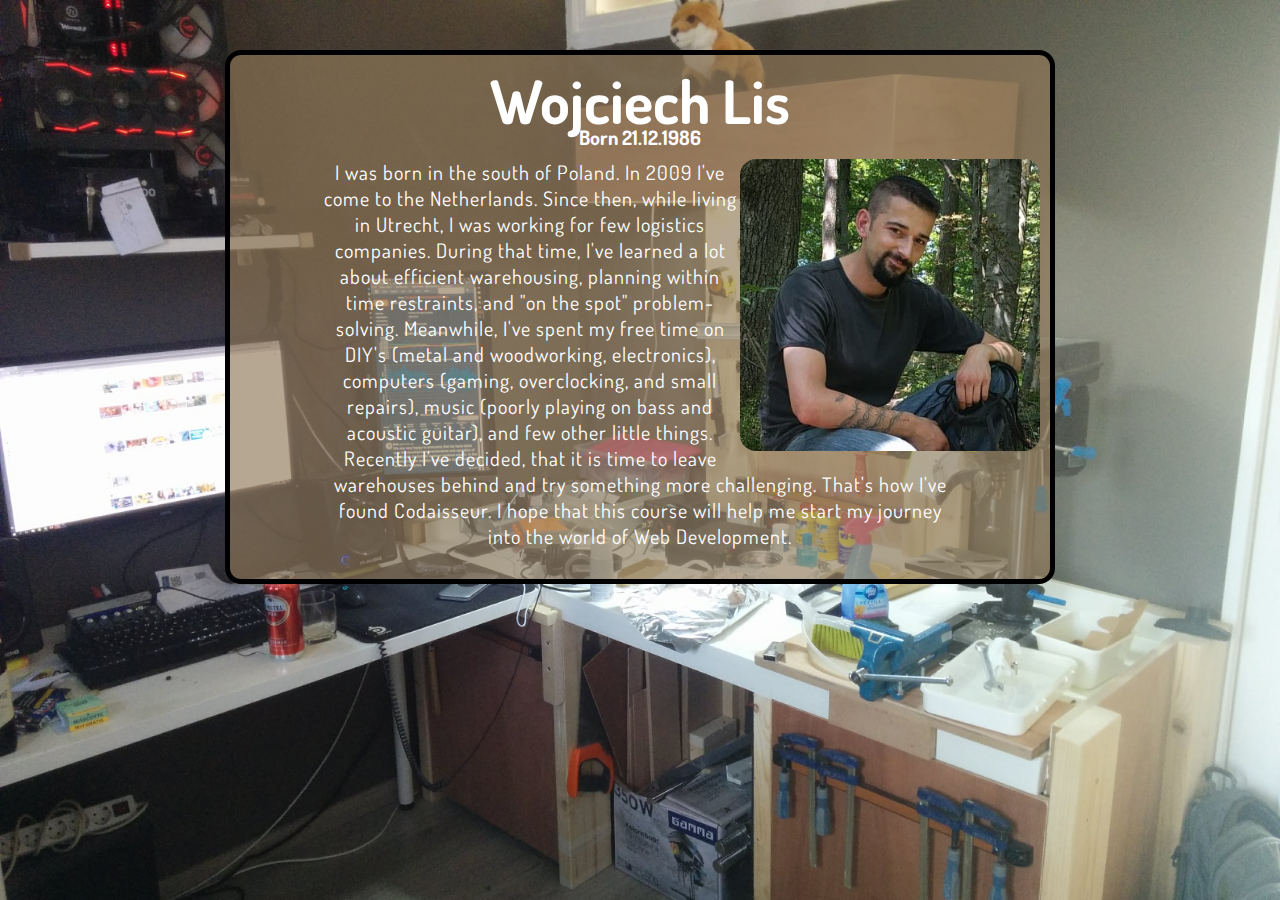
==== index.html @ 6781d69b "commit" ====
<!DOCTYPE html>
<html>
  <head>
    <meta charset="utf-8">
    <title>My webpage</title>
    <link href="https://fonts.googleapis.com/css?family=Dosis&display=swap" rel="stylesheet">
    <link href="styles/style.css" rel="stylesheet">

  </head>
  <body>

    <br>
    <h1>Wojciech Lis</h1>
    <h3>Born 21.12.1986</h3>
    <img src="images/myPhoto.jpg" alt="My picture">
    <p id="paragraph">
      I was born in the south of Poland. In 2009 I've come to the Netherlands. 
      Since then, while living in Utrecht, I was working for few logistics companies. 
      During that time, I've learned a lot about efficient warehousing, planning within time restraints, and "on the spot" problem-solving. 
      Meanwhile, I've spent my free time on DIY's (metal and woodworking, electronics), computers (gaming, overclocking, and small repairs), 
      music (poorly playing on bass and acoustic guitar), and few other little things. 
      Recently I've decided, that it is time to leave warehouses behind and try something more challenging. 
      That's how I've found Codaisseur. I hope that this course will help me start my journey into the world of Web Development.
    </p>
    <br>

  </body>
</html>
---- styles/style.css ----
html {
  font-family: 'Dosis', sans-serif; 
  background-image: url("../images/b1.jpg");
  background-repeat: no-repeat;
  background-size: cover;
  background-position: top;
  background-attachment: fixed;
}

body {
  width: 80%;
  max-width: 800px;
  margin: 50px auto;
  background-color: rgba(145, 122, 89, 0.65) ;
  opacity: 1;
  padding: 10px;
  border: 5px solid black;
  border-radius: 1em;
  text-align: center;
}
  
p { 
  margin: auto;
  width: 80%;
  color: white;
  font-size: 20px;    
  letter-spacing: 1px;
}

img {
  width: 300px;
  max-width: 80%;
  display: block;
  margin: 20px auto;
  border-radius: 1em;
}

h1 {
  margin: 0; 
  color: white;
  line-height: 50%;
  font-size: 60px;
  text-align: center;
}

h3 {
  line-height: 20%;
  font-size: 20px;
  color: white; 
}
h4 {
  line-height: 10%;
  font-size: 15px;
  color: black; 
}

@media (min-width: 700px) {
  img {
    float: right;
    margin: 0 auto;
  }
}
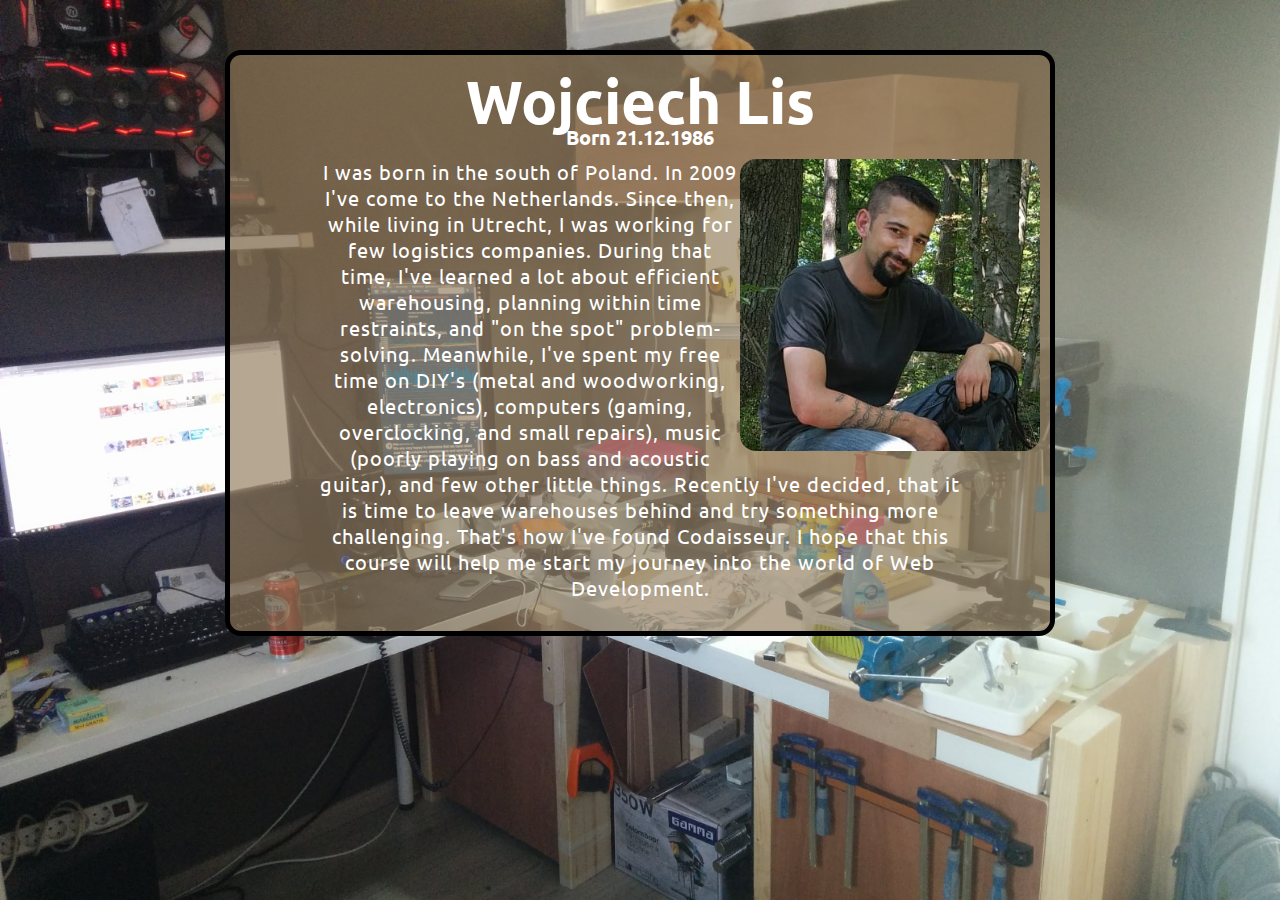
==== commit 1a213ec4: "commit" ====
--- a/index.html
+++ b/index.html
@@ -4,7 +4,8 @@
   <head>
     <meta charset="utf-8">
     <title>My webpage</title>
-    <link href="https://fonts.googleapis.com/css?family=Dosis&display=swap" rel="stylesheet">
+    <link rel="preconnect" href="https://fonts.gstatic.com">
+    <link href="https://fonts.googleapis.com/css2?family=Ubuntu:wght@300;400;700&display=swap" rel="stylesheet">
     <link href="styles/style.css" rel="stylesheet">
 
   </head>
--- a/styles/style.css
+++ b/styles/style.css
@@ -1,6 +1,6 @@
 
 html {
-  font-family: 'Dosis', sans-serif; 
+  font-family: 'Ubuntu', sans-serif; 
   background-image: url("../images/b1.jpg");
   background-repeat: no-repeat;
   background-size: cover;
@@ -12,8 +12,7 @@
   width: 80%;
   max-width: 800px;
   margin: 50px auto;
-  background-color: rgba(145, 122, 89, 0.65) ;
-  opacity: 1;
+  background-color: rgba(145, 122, 89, 0.65);
   padding: 10px;
   border: 5px solid black;
   border-radius: 1em;
@@ -41,7 +40,6 @@
   color: white;
   line-height: 50%;
   font-size: 60px;
-  text-align: center;
 }
 
 h3 {
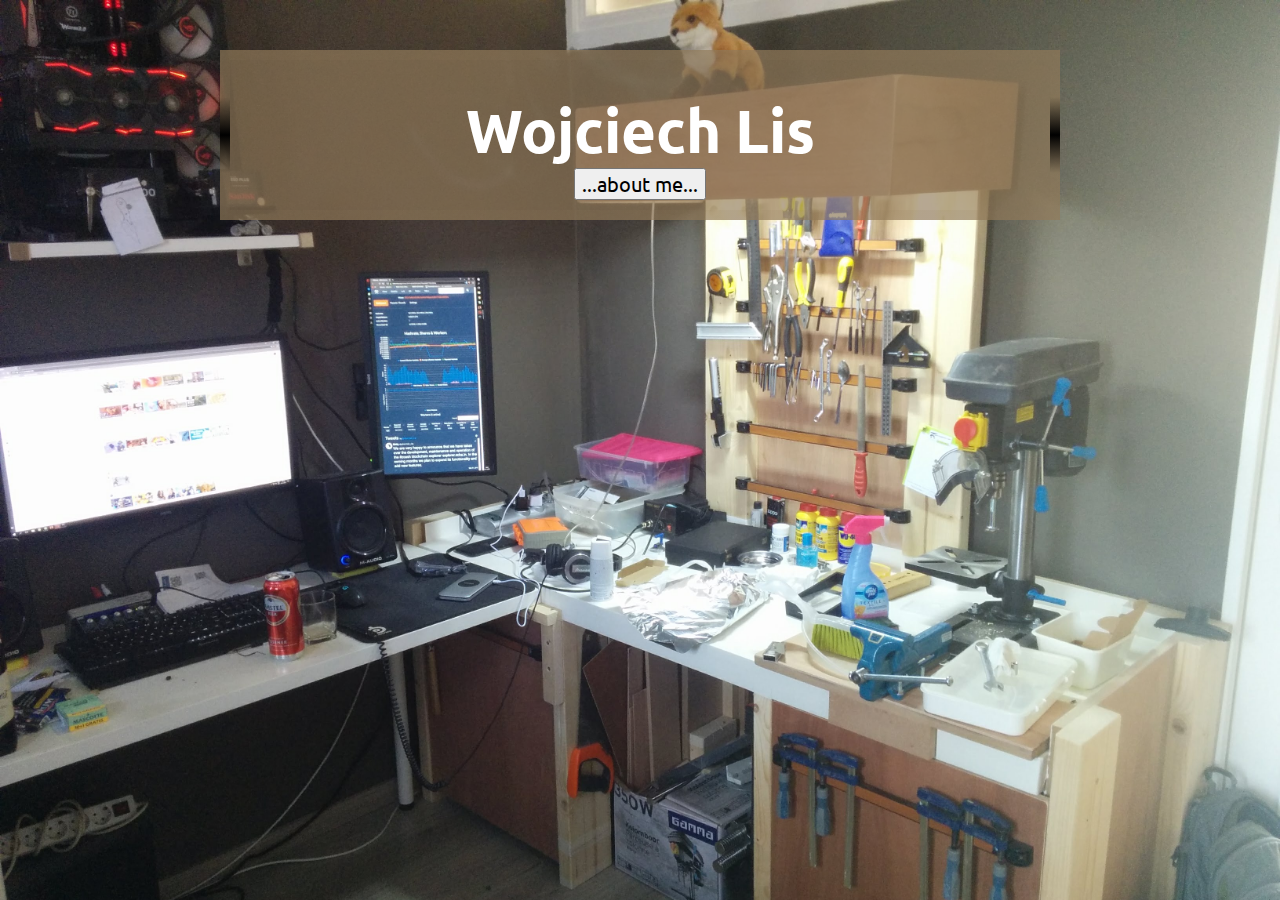
==== commit 86807e7a: "Transition 1" ====
--- a/index.html
+++ b/index.html
@@ -9,22 +9,25 @@
     <link href="styles/style.css" rel="stylesheet">
 
   </head>
-  <body>
+  <body id="body" class="bodySmall">
 
     <br>
     <h1>Wojciech Lis</h1>
-    <h3>Born 21.12.1986</h3>
-    <img src="images/myPhoto.jpg" alt="My picture">
-    <p id="paragraph">
-      I was born in the south of Poland. In 2009 I've come to the Netherlands. 
-      Since then, while living in Utrecht, I was working for few logistics companies. 
-      During that time, I've learned a lot about efficient warehousing, planning within time restraints, and "on the spot" problem-solving. 
-      Meanwhile, I've spent my free time on DIY's (metal and woodworking, electronics), computers (gaming, overclocking, and small repairs), 
-      music (poorly playing on bass and acoustic guitar), and few other little things. 
-      Recently I've decided, that it is time to leave warehouses behind and try something more challenging. 
-      That's how I've found Codaisseur. I hope that this course will help me start my journey into the world of Web Development.
-    </p>
+    <button id="expand">...about me...</button>
+    <div id = "description" class = "descriptionHidden">
+      <img src="images/myPhoto.jpg" alt="My picture">
+      <p id="paragraph">
+        I was born in 1986 in the south of Poland. In 2009 I've come to the Netherlands. 
+        Since then, while living in Utrecht, I was working for few logistics companies. 
+        During that time, I've learned a lot about efficient warehousing, planning within time restraints, and "on the spot" problem-solving. 
+        Meanwhile, I've spent my free time on DIY's (metal and woodworking, electronics), computers (gaming, overclocking, and small repairs), 
+        music (poorly playing on bass and acoustic guitar), and few other little things. 
+        Recently I've decided, that it is time to leave warehouses behind and try something more challenging. 
+        That's how I've found Codaisseur. I hope that this course will help me start my journey into the world of Web Development.
+      </p>
+    </div>
     <br>
+  </body>
 
-  </body>
+  <script src="./script/main.js"></script>
 </html>--- a/styles/style.css
+++ b/styles/style.css
@@ -14,11 +14,54 @@
   margin: 50px auto;
   background-color: rgba(145, 122, 89, 0.65);
   padding: 10px;
-  border: 5px solid black;
-  border-radius: 1em;
+  border: 10px solid;
   text-align: center;
+
+  border-image: linear-gradient(var(--angle), rgba(145, 122, 89, 0.1), rgba(145, 122, 89, 0.1), black,rgba(145, 122, 89, 0.1), rgba(145, 122, 89, 0.1)) 1;
+  
+  animation: 10s rotate linear infinite;
 }
-  
+
+/* .bodySmall {
+  max-height: 150px;
+} */
+
+@keyframes rotate {
+  to {
+    --angle: 360deg;
+  }
+}
+
+@property --angle {
+  syntax: '<angle>';
+  initial-value: 0deg;
+  inherits: false;
+}
+
+#expand {
+  font-family: 'Ubuntu', sans-serif; 
+  font-size: 20px;
+
+}
+
+.descriptionVisible {
+  display: block;
+  opacity: 1; 
+}
+
+.descriptionHidden {
+  display: none;
+}
+
+.descriptionTransition.descriptionHidden {
+	display: block;
+	opacity: 0;
+}
+
+.descriptionTransition {
+	transition: opacity 1s ease;
+}
+
 p { 
   margin: auto;
   width: 80%;
@@ -38,19 +81,7 @@
 h1 {
   margin: 0; 
   color: white;
-  line-height: 50%;
   font-size: 60px;
-}
-
-h3 {
-  line-height: 20%;
-  font-size: 20px;
-  color: white; 
-}
-h4 {
-  line-height: 10%;
-  font-size: 15px;
-  color: black; 
 }
 
 @media (min-width: 700px) {
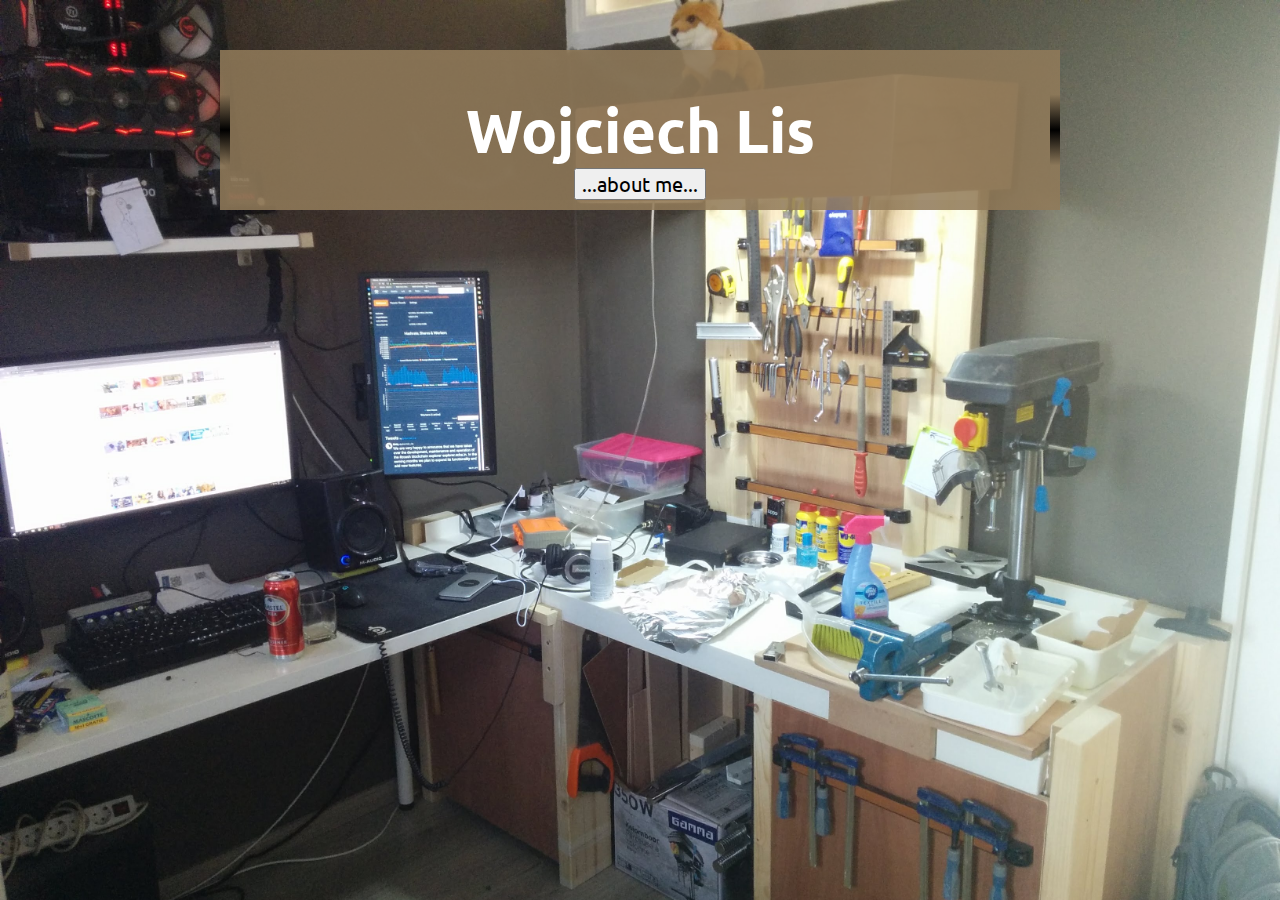
==== commit 04a51235: "last animation" ====
--- a/index.html
+++ b/index.html
@@ -9,7 +9,7 @@
     <link href="styles/style.css" rel="stylesheet">
 
   </head>
-  <body id="body" class="bodySmall">
+  <body id="body" class="body">
 
     <br>
     <h1>Wojciech Lis</h1>
@@ -17,7 +17,7 @@
     <div id = "description" class = "descriptionHidden">
       <img src="images/myPhoto.jpg" alt="My picture">
       <p id="paragraph">
-        I was born in 1986 in the south of Poland. In 2009 I've come to the Netherlands. 
+        I was born in 1986, in the south of Poland. In 2009 I've come to the Netherlands. 
         Since then, while living in Utrecht, I was working for few logistics companies. 
         During that time, I've learned a lot about efficient warehousing, planning within time restraints, and "on the spot" problem-solving. 
         Meanwhile, I've spent my free time on DIY's (metal and woodworking, electronics), computers (gaming, overclocking, and small repairs), 
--- a/styles/style.css
+++ b/styles/style.css
@@ -12,7 +12,7 @@
   width: 80%;
   max-width: 800px;
   margin: 50px auto;
-  background-color: rgba(145, 122, 89, 0.65);
+  background-color: rgba(145, 122, 89, 0.85);
   padding: 10px;
   border: 10px solid;
   text-align: center;
@@ -22,9 +22,14 @@
   animation: 10s rotate linear infinite;
 }
 
-/* .bodySmall {
-  max-height: 150px;
-} */
+.body {
+  max-height: 120px;
+  transition: max-height 1s ease-out
+}
+.body.expanded {  
+  max-height: 10000px;
+  transition: max-height 1s ease-in
+}
 
 @keyframes rotate {
   to {
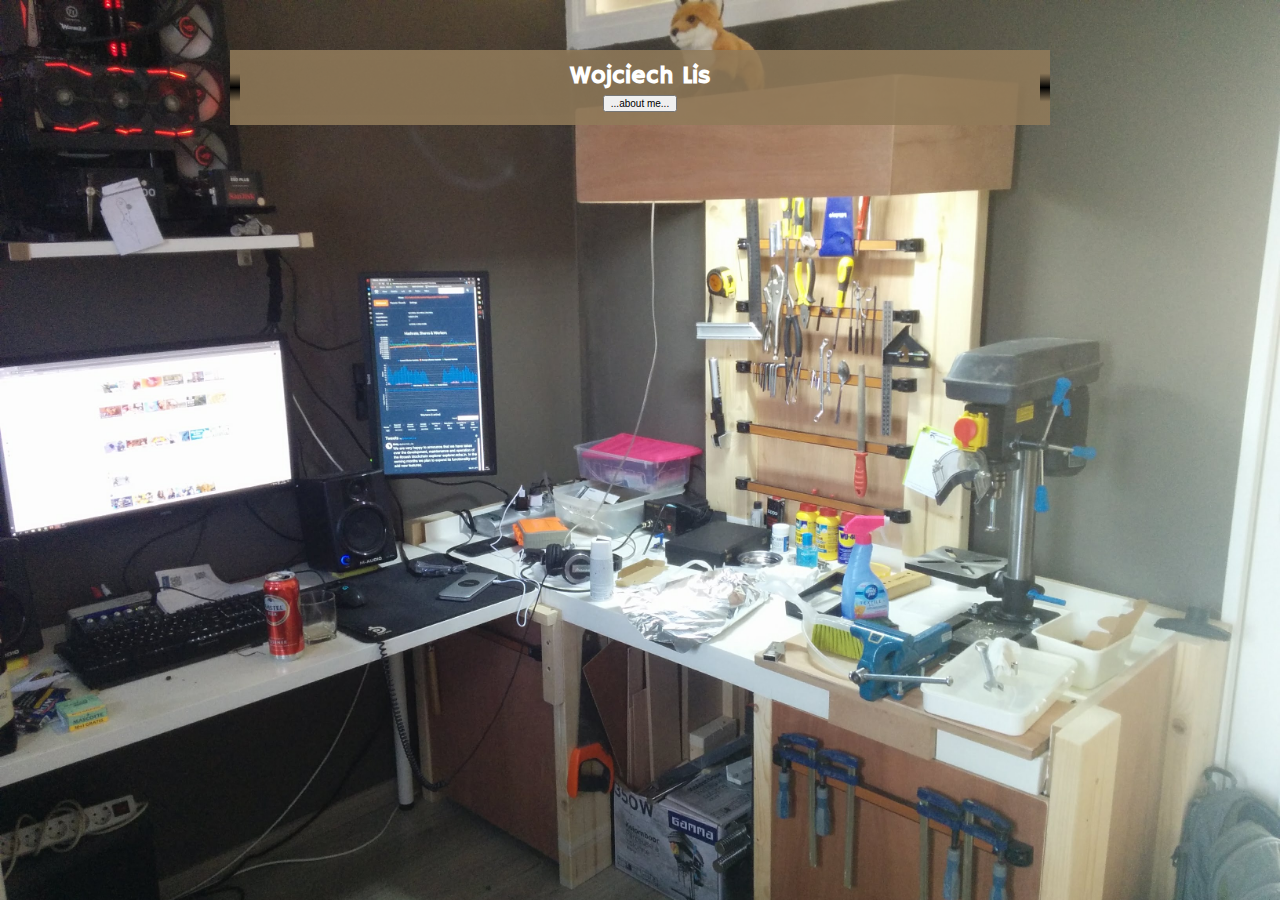
==== commit 74ad70ce: "mobile fix" ====
--- a/index.html
+++ b/index.html
@@ -3,27 +3,25 @@
 <html>
   <head>
     <meta charset="utf-8">
+    <meta name="viewport" content="width=device-width, initial-scale=1" />
     <title>My webpage</title>
     <link rel="preconnect" href="https://fonts.gstatic.com">
-    <link href="https://fonts.googleapis.com/css2?family=Ubuntu:wght@300;400;700&display=swap" rel="stylesheet">
+    <link href="https://fonts.googleapis.com/css2?family=Hammersmith+One&display=swap" rel="stylesheet">
     <link href="styles/style.css" rel="stylesheet">
 
   </head>
   <body id="body" class="body">
-
-    <br>
     <h1>Wojciech Lis</h1>
     <button id="expand">...about me...</button>
     <div id = "description" class = "descriptionHidden">
       <img src="images/myPhoto.jpg" alt="My picture">
-      <p id="paragraph">
-        I was born in 1986, in the south of Poland. In 2009 I've come to the Netherlands. 
-        Since then, while living in Utrecht, I was working for few logistics companies. 
-        During that time, I've learned a lot about efficient warehousing, planning within time restraints, and "on the spot" problem-solving. 
-        Meanwhile, I've spent my free time on DIY's (metal and woodworking, electronics), computers (gaming, overclocking, and small repairs), 
-        music (poorly playing on bass and acoustic guitar), and few other little things. 
-        Recently I've decided, that it is time to leave warehouses behind and try something more challenging. 
-        That's how I've found Codaisseur. I hope that this course will help me start my journey into the world of Web Development.
+      <p>I was born in 1986, in the south of Poland. I'm an Electrical Technician by education. In 2009 I've come to the Netherlands.</p>
+      <p>Since then, while living in Utrecht, I was working for few logistics companies. 
+         During that time, I've learned a lot about efficient warehousing, planning within time restraints, and "on the spot" problem-solving.</p>
+      <p>Meanwhile, I've spent my free time on DIY's (metal and woodworking, electronics), computers (gaming, overclocking, and small repairs), 
+         music (poorly playing on bass and acoustic guitar), and few other little things.</p>
+      <p>Recently I've decided, that it is time to leave warehouses behind and try something more challenging. 
+         That's how I've found Codaisseur. I hope that this course will help me start my journey into the world of Web Development.
       </p>
     </div>
     <br>
--- a/styles/style.css
+++ b/styles/style.css
@@ -1,6 +1,6 @@
 
 html {
-  font-family: 'Ubuntu', sans-serif; 
+  font-family: 'Hammersmith One', sans-serif;
   background-image: url("../images/b1.jpg");
   background-repeat: no-repeat;
   background-size: cover;
@@ -8,12 +8,12 @@
   background-attachment: fixed;
 }
 
+
 body {
   width: 80%;
   max-width: 800px;
   margin: 50px auto;
   background-color: rgba(145, 122, 89, 0.85);
-  padding: 10px;
   border: 10px solid;
   text-align: center;
 
@@ -44,9 +44,9 @@
 }
 
 #expand {
-  font-family: 'Ubuntu', sans-serif; 
-  font-size: 20px;
-
+  font-family: 'Merienda', sans-serif; 
+  font-size: 10px;
+  margin: 3px;
 }
 
 .descriptionVisible {
@@ -71,7 +71,7 @@
   margin: auto;
   width: 80%;
   color: white;
-  font-size: 20px;    
+  font-size: 12px;    
   letter-spacing: 1px;
 }
 
@@ -79,14 +79,14 @@
   width: 300px;
   max-width: 80%;
   display: block;
-  margin: 20px auto;
+  margin: 3px auto;
   border-radius: 1em;
 }
 
 h1 {
   margin: 0; 
   color: white;
-  font-size: 60px;
+  font-size: 25px;
 }
 
 @media (min-width: 700px) {
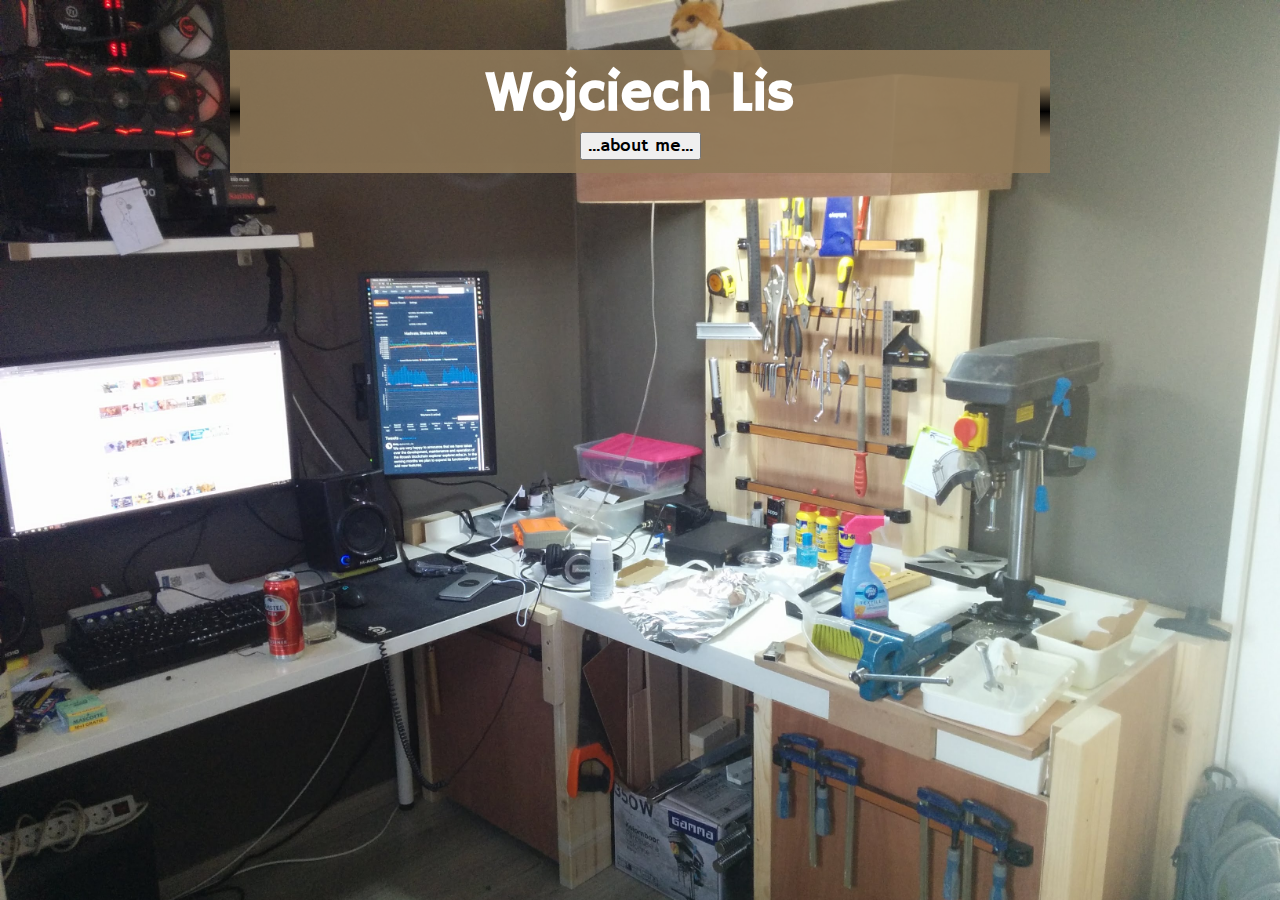
==== commit bef5350c: ""last" version" ====
--- a/index.html
+++ b/index.html
@@ -15,12 +15,12 @@
     <button id="expand">...about me...</button>
     <div id = "description" class = "descriptionHidden">
       <img src="images/myPhoto.jpg" alt="My picture">
-      <p>I was born in 1986, in the south of Poland. I'm an Electrical Technician by education. In 2009 I've come to the Netherlands.</p>
-      <p>Since then, while living in Utrecht, I was working for few logistics companies. 
-         During that time, I've learned a lot about efficient warehousing, planning within time restraints, and "on the spot" problem-solving.</p>
-      <p>Meanwhile, I've spent my free time on DIY's (metal and woodworking, electronics), computers (gaming, overclocking, and small repairs), 
-         music (poorly playing on bass and acoustic guitar), and few other little things.</p>
-      <p>Recently I've decided, that it is time to leave warehouses behind and try something more challenging. 
+      <p>I was born in 1986, in the south of Poland. I'm an Electrical Technician by education. In 2009 I've come to the Netherlands.
+         Since then, while living in Utrecht, I was working for few logistics companies. 
+         During that time, I've learned a lot about efficient warehousing, planning within time restraints, and "on the spot" problem-solving.
+         Meanwhile, I've spent my free time on DIY's (metal and woodworking, electronics), computers (gaming, overclocking, and small repairs), 
+         music (poorly playing on bass and acoustic guitar), and few other little things. 
+         Recently I've decided, that it is time to leave warehouses behind and try something more challenging. 
          That's how I've found Codaisseur. I hope that this course will help me start my journey into the world of Web Development.
       </p>
     </div>
--- a/styles/style.css
+++ b/styles/style.css
@@ -8,6 +8,9 @@
   background-attachment: fixed;
 }
 
+#description {
+  margin: 5px 10px;
+}
 
 body {
   width: 80%;
@@ -24,11 +27,11 @@
 
 .body {
   max-height: 120px;
-  transition: max-height 1s ease-out
+  transition: max-height 2s ease-out
 }
 .body.expanded {  
   max-height: 10000px;
-  transition: max-height 1s ease-in
+  transition: max-height 2s ease-in
 }
 
 @keyframes rotate {
@@ -44,7 +47,7 @@
 }
 
 #expand {
-  font-family: 'Merienda', sans-serif; 
+  font-family: 'Hammersmith One', sans-serif;
   font-size: 10px;
   margin: 3px;
 }
@@ -64,23 +67,23 @@
 }
 
 .descriptionTransition {
-	transition: opacity 1s ease;
+	transition: opacity 2s ease;
 }
 
 p { 
-  margin: auto;
-  width: 80%;
+  margin: 10px;
   color: white;
   font-size: 12px;    
   letter-spacing: 1px;
 }
 
 img {
-  width: 300px;
-  max-width: 80%;
+  width: 200px;
+  max-width: 60%; 
   display: block;
   margin: 3px auto;
   border-radius: 1em;
+  
 }
 
 h1 {
@@ -88,10 +91,27 @@
   color: white;
   font-size: 25px;
 }
-
+@media (min-width: 500px) {
+  p{
+    font-size: 20px;
+  }
+  #expand {
+    font-family: 'Hammersmith One', sans-serif;
+    font-size: 15px;
+  }
 @media (min-width: 700px) {
+  #expand {
+    font-family: 'Hammersmith One', sans-serif;
+    font-size: 18px;
+  }
   img {
     float: right;
-    margin: 0 auto;
+    margin: 20px;
+  }
+  h1{
+    font-size: 55px;
+  }
+  p{
+    font-size: 20px;
   }
 }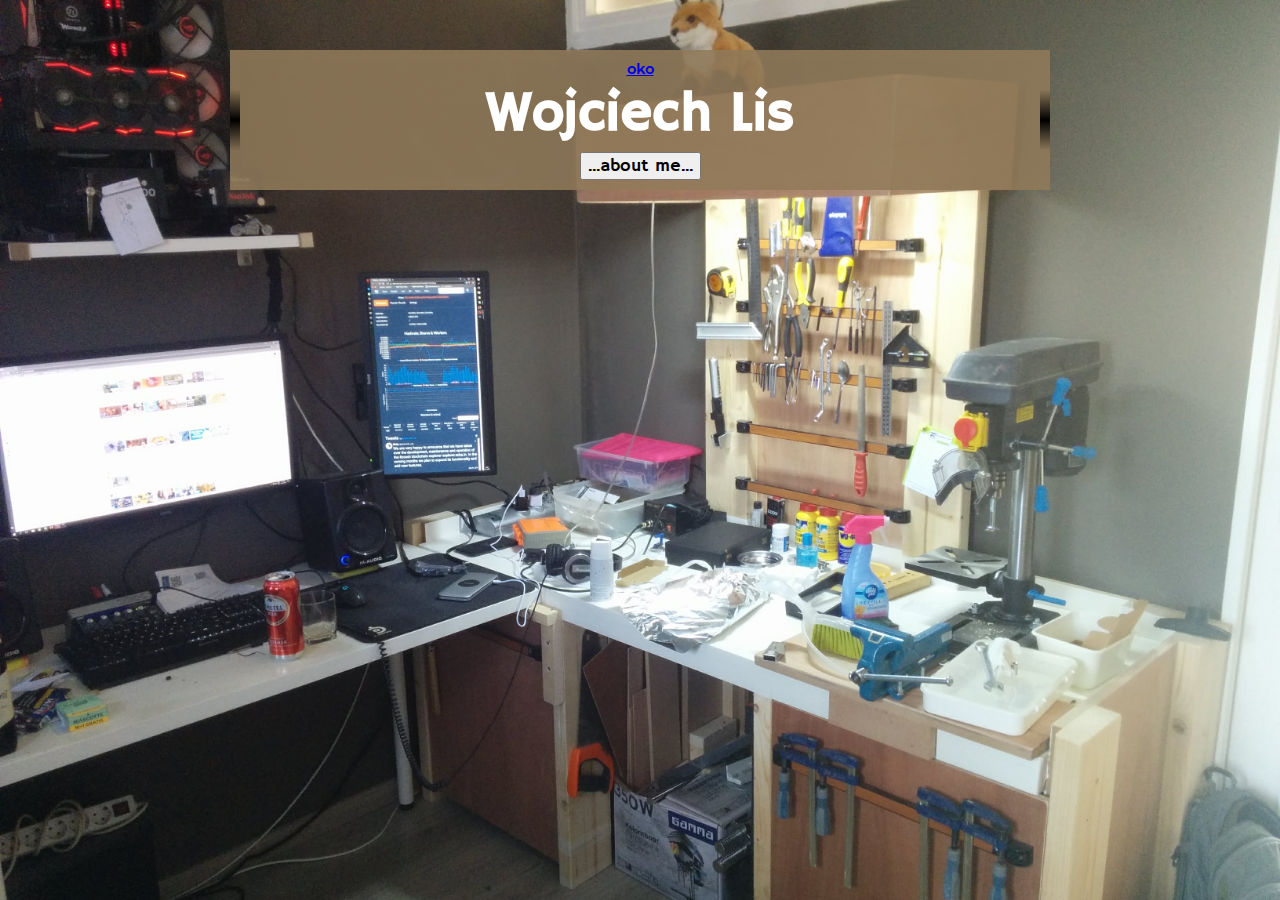
==== commit 1f5c4807: "bmi" ====
--- a/index.html
+++ b/index.html
@@ -11,6 +11,7 @@
 
   </head>
   <body id="body" class="body">
+    <a href="./bmi.html">oko</a>
     <h1>Wojciech Lis</h1>
     <button id="expand">...about me...</button>
     <div id = "description" class = "descriptionHidden">
--- a/styles/style.css
+++ b/styles/style.css
@@ -27,11 +27,11 @@
 
 .body {
   max-height: 120px;
-  transition: max-height 2s ease-out
+  transition: max-height 1s ease-out
 }
 .body.expanded {  
   max-height: 10000px;
-  transition: max-height 2s ease-in
+  transition: max-height 1s ease-in
 }
 
 @keyframes rotate {
@@ -67,7 +67,7 @@
 }
 
 .descriptionTransition {
-	transition: opacity 2s ease;
+	transition: opacity 1s ease;
 }
 
 p { 
@@ -99,6 +99,7 @@
     font-family: 'Hammersmith One', sans-serif;
     font-size: 15px;
   }
+}
 @media (min-width: 700px) {
   #expand {
     font-family: 'Hammersmith One', sans-serif;
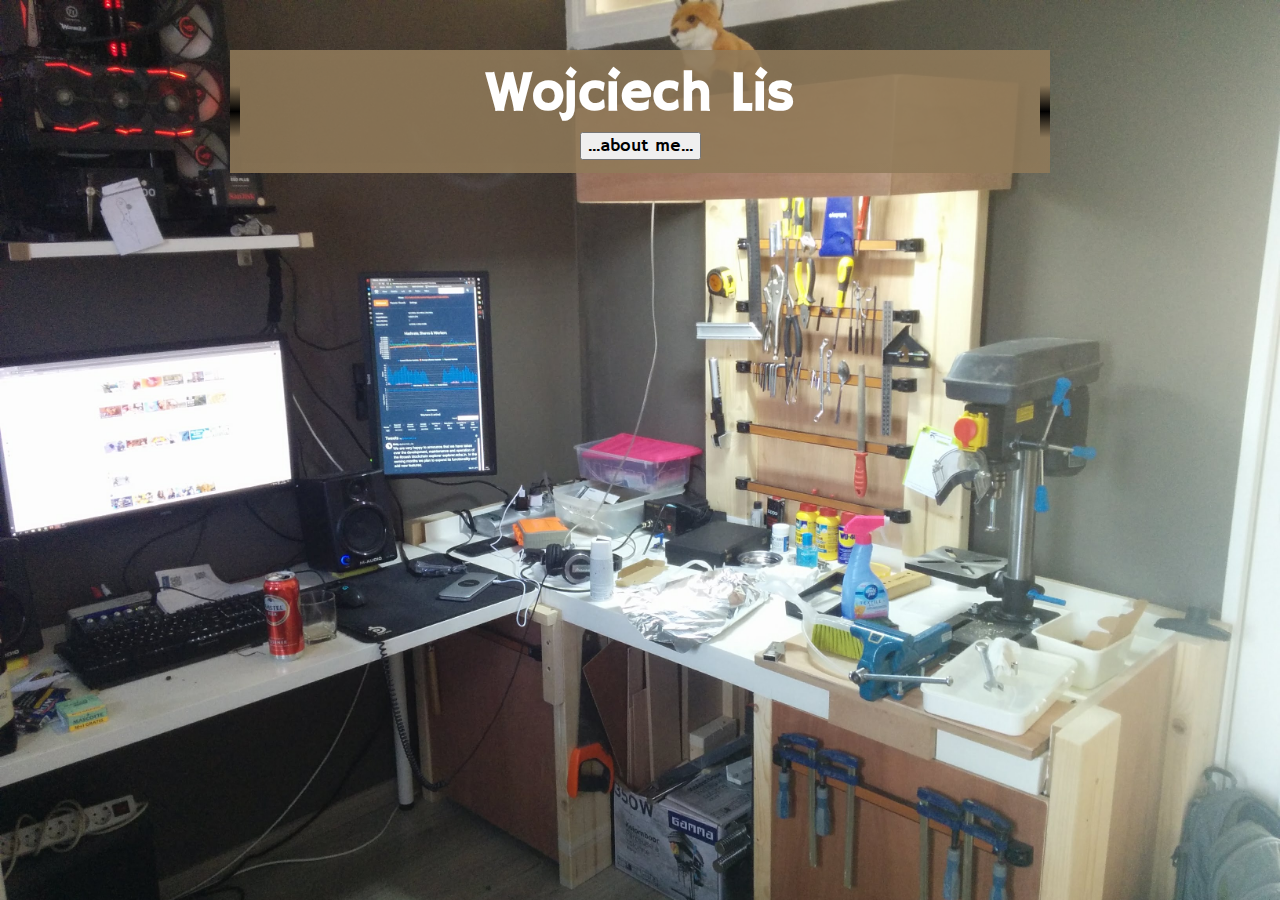
==== commit 0c503543: "bmi" ====
--- a/index.html
+++ b/index.html
@@ -11,7 +11,7 @@
 
   </head>
   <body id="body" class="body">
-    <a href="./bmi.html">oko</a>
+    <!-- <a href="./bmi.html">oko</a> -->
     <h1>Wojciech Lis</h1>
     <button id="expand">...about me...</button>
     <div id = "description" class = "descriptionHidden">
